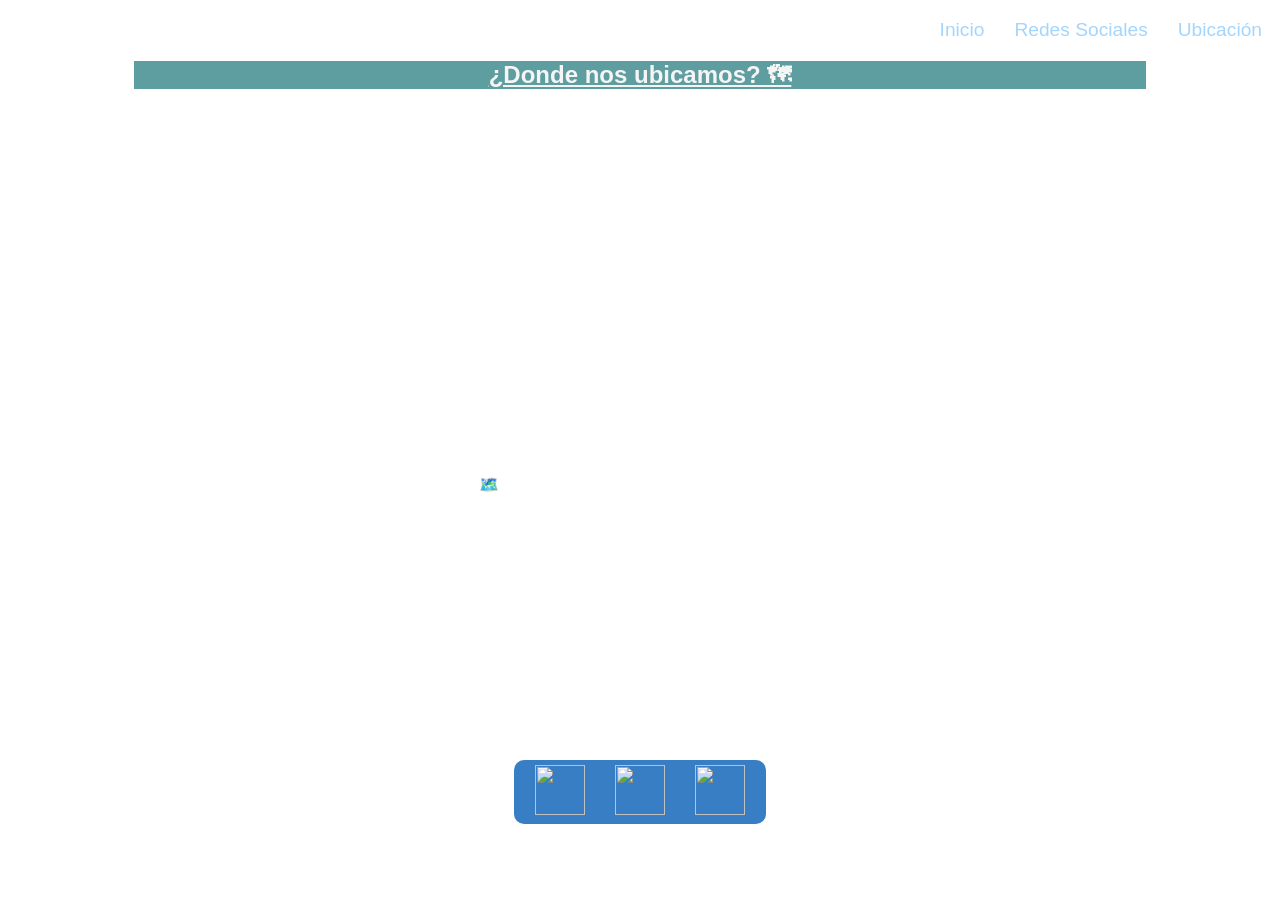
==== pages/contacto.html @ f1e6695c "Renombro y muevo Contacto.html a pages" ====
<!DOCTYPE html>
<html lang="en">

<head>
    <meta charset="UTF-8">
    <meta name="viewport" content="width=device-width, initial-scale=1.0">
    <title>Contacto</title>

    <style>
        #icono1:hover {
            transform: scale(1.1);
            transition: 0.4s;
            cursor: pointer;
        }

        #icono2:hover {
            transform: scale(1.1);
            transition: 0.4s;
            cursor: pointer;
        }

        #icono3:hover {
            transform: scale(1.1);
            transform: scale3d(40);
            transition: 0.4s;
            cursor: pointer;
        }

        .iconos {
            gap: 30px;
            display: flex;
            justify-content: center;
            margin-top: 230px;
            background-color: rgb(56, 126, 196);
            filter: blur(0.5px);
            margin-left: 40%;
            margin-right: 40%;
            border-radius: 10px;
            padding-top: 5px;
            padding-bottom: 5px;

        }

        .mapa {
            display: flex;
            justify-content: center;
            image-resolution: 500px;
        }

        p {
            text-align: center;
            color: white;
            background: local;
            text-align: center;
            margin-left: 450px;
            margin-right: 450px;
            font-family: 'Segoe UI', Tahoma, Geneva, Verdana, sans-serif;
        }

        body {
            background-image: url(Imagenes/ruta.jpg);
            background-repeat: no-repeat;
            background-size: cover;
        }

        nav ul {
            justify-content: end;
            display: flex;
            gap: 30px;
            color: white;
            font-size: 1.2em;
            font-family: Arial, Helvetica, sans-serif;
            list-style: none;
            color: rgb(163, 213, 253);
            margin-right: 10px;


        }

        li:hover {
            transform: translateY(-3px);
            transition: 500ms;
        }

        a {
            color: inherit;
            text-decoration: none;
            scroll-behavior: smooth;
        }

        html {
            scroll-behavior: smooth;

        }

        body {
            scroll-behavior: smooth;
        }

        h2 {
            text-align: center;
            color: whitesmoke;
            font-family: 'Segoe UI', Tahoma, Geneva, Verdana, sans-serif;
            text-decoration: underline;
            background-color: cadetblue;
            margin-left: 10%;
            margin-right: 10%;
        }
    </style>


</head>

<body>

    <nav>
        <ul>
            <li><a href="Inicio.html" target="_blank">Inicio</a></li>
            <li><a href="#icono2">Redes Sociales</a></li>
            <li><a href="#ubicacion">Ubicación</a></li>
        </ul>
    </nav>

    <section>
        <h2>¿Donde nos ubicamos? 🗺</h2>
        <div id="Ubicación" class="mapa">
            <iframe
                src="https://www.google.com/maps/embed?pb=!1m18!1m12!1m3!1d1379.0243494920428!2d-58.39412997296201!3d-34.70792565386318!2m3!1f0!2f0!3f0!3m2!1i1024!2i768!4f13.1!3m3!1m2!1s0x95bccd2288414925%3A0x810de8592a17dba7!2sAv.%2025%20de%20Mayo%20168%2C%20B1824NMO%20Buenos%20Aires%2C%20Provincia%20de%20Buenos%20Aires!5e0!3m2!1ses!2sar!4v1786488079762!5m2!1ses!2sar"
                width="350" height="350" style="border:0;" allowfullscreen="" loading="lazy"
                referrerpolicy="strict-origin-when-cross-origin"></iframe>
            </iframe>
        </div>
        <b>
            <p>🗺️Av. 25 de Mayo 168, B1824NMO Buenos Aires<br> Provincia de Buenos Aires</p>

    </section>
    <footer>


        <div id="Redes Sociales" class="iconos">
            <img id="icono1" src="Imagenes/facebook.png" width="50" height="50">

            <a id="icono2" href="https://instagram.com"><img src="Imagenes/instagram.png" width="50" height="50"></a>


            <img id="icono3" src="Imagenes/whatsapp.png" width="50" height="50">
        </div>
    </footer>


</body>

</html>
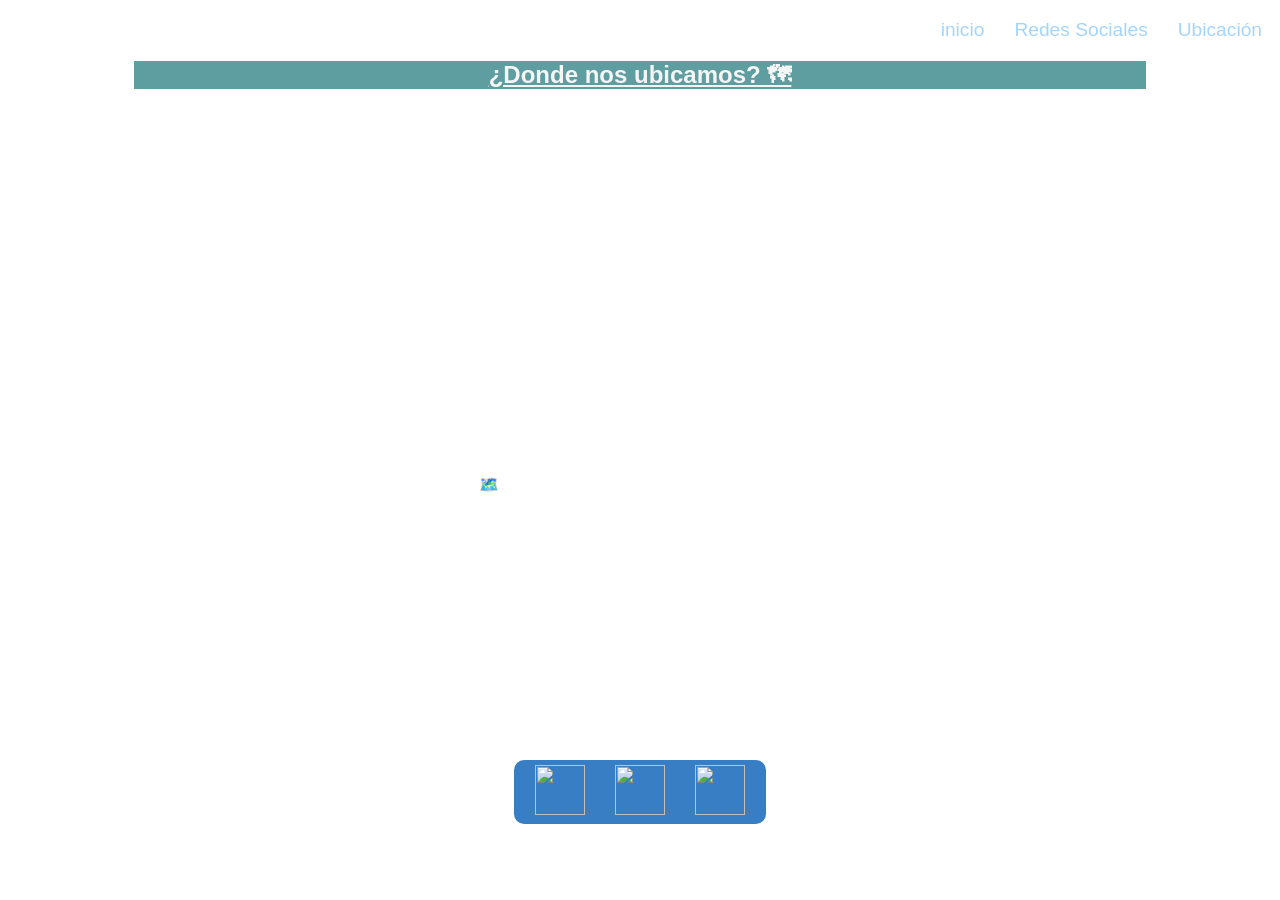
==== commit d2f032a2: "Correccion de links" ====
--- a/pages/contacto.html
+++ b/pages/contacto.html
@@ -115,7 +115,7 @@
 
     <nav>
         <ul>
-            <li><a href="Inicio.html" target="_blank">Inicio</a></li>
+            <li><a href="index.html" target="_blank">inicio</a></li>
             <li><a href="#icono2">Redes Sociales</a></li>
             <li><a href="#ubicacion">Ubicación</a></li>
         </ul>
